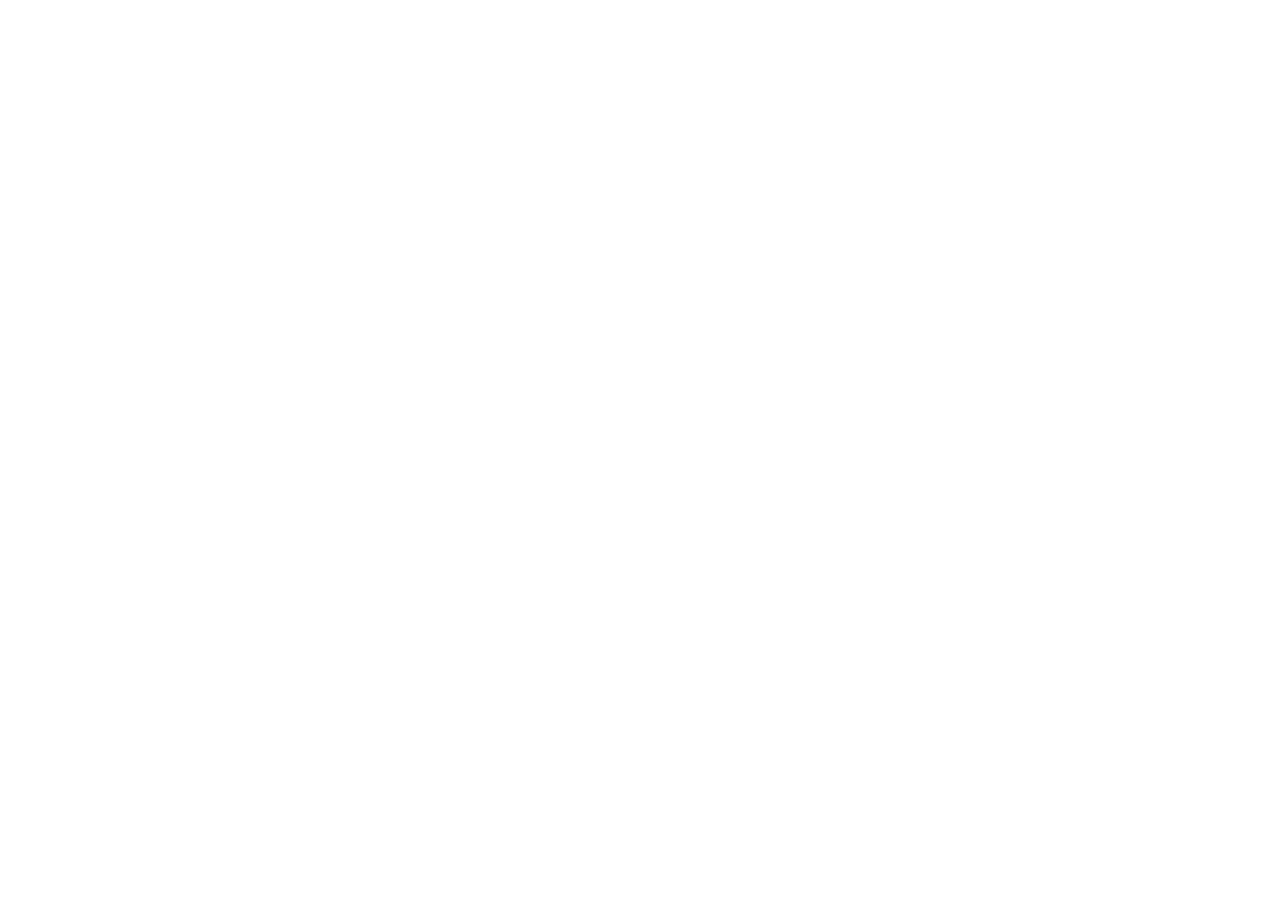
==== src/index.html @ 4e9e0156 "Initial commit" ====
<!DOCTYPE html>
<html lang="en">
  <head>
    <meta charset="UTF-8" />
    <link rel="icon" type="image/svg+xml" href="/favicon.svg" />
    <meta name="viewport" content="width=device-width, initial-scale=1.0" />
    <title>Vanilla App Template</title>
    <link rel="stylesheet" href="./css/styles.css" />
  </head>
  <body>
    <load src="./partials/header.html" icon-path="img/sprite.svg#logo" />

    <main>
      <!-- Loads the specified .html file -->
      <load src="./partials/vite-promo.html" />
      <load src="./partials/badges.html" />
    </main>

    <load src="./partials/footer.html" />

    <script type="module" src="./main.js"></script>
  </body>
</html>
---- src/css/styles.css ----
/**
  |============================
  | include css partials with
  | default @import url()
  |============================
*/
/* Common styles */
@import url('./reset.css');
@import url('./base.css');
@import url('./container.css');
@import url('./animations.css');

/* Sections style */
@import url('./header.css');
@import url('./vite-promo.css');
@import url('./badges.css');
@import url('./back-link.css');
@import url('./footer.css');
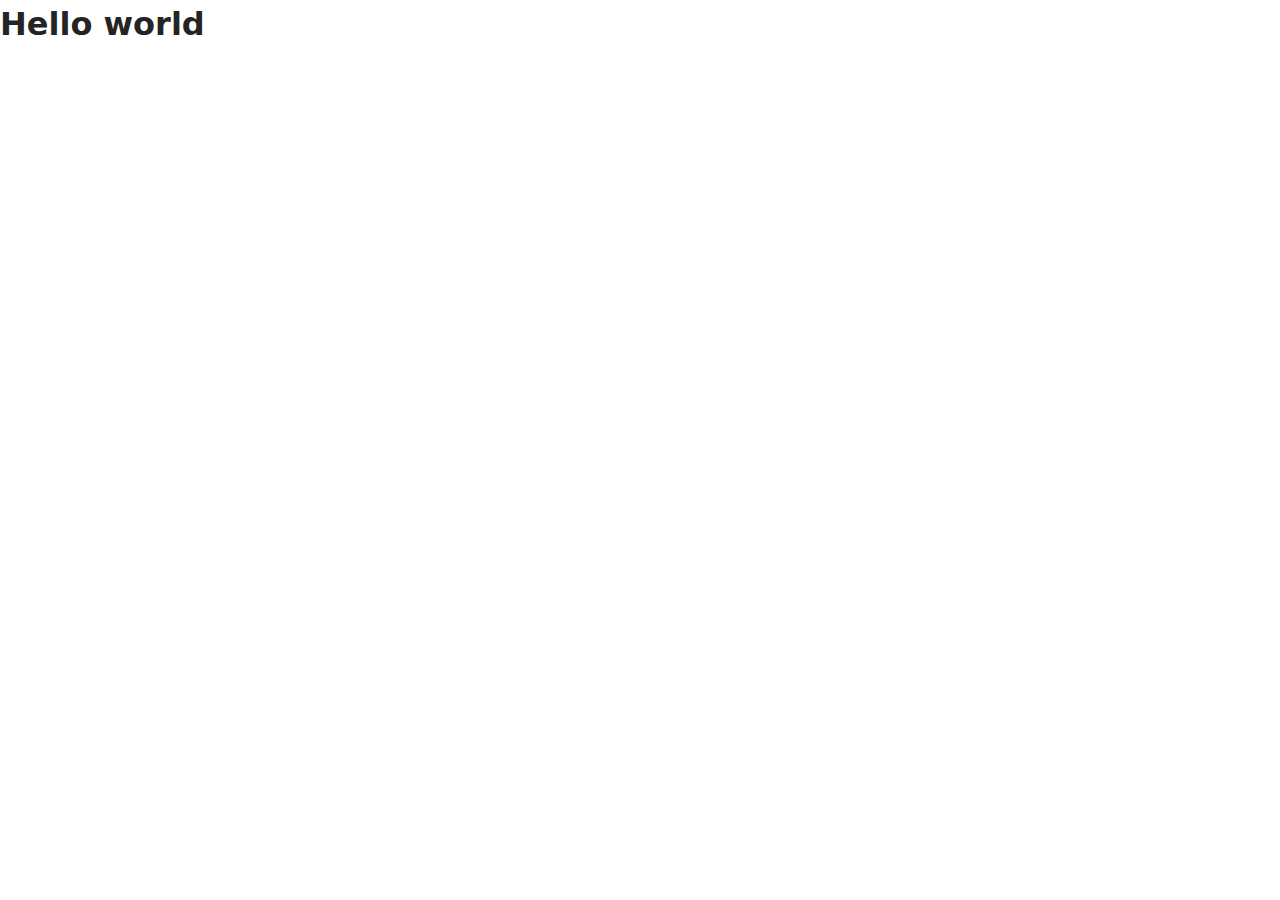
==== commit 76e113dd: "add hw-09" ====
--- a/src/index.html
+++ b/src/index.html
@@ -4,10 +4,11 @@
     <meta charset="UTF-8" />
     <link rel="icon" type="image/svg+xml" href="/favicon.svg" />
     <meta name="viewport" content="width=device-width, initial-scale=1.0" />
-    <title>Vanilla App Template</title>
+    <title>goit-js-hw-09</title>
     <link rel="stylesheet" href="./css/styles.css" />
   </head>
   <body>
+    <h1>Hello world</h1>
     <load src="./partials/header.html" icon-path="img/sprite.svg#logo" />
 
     <main>
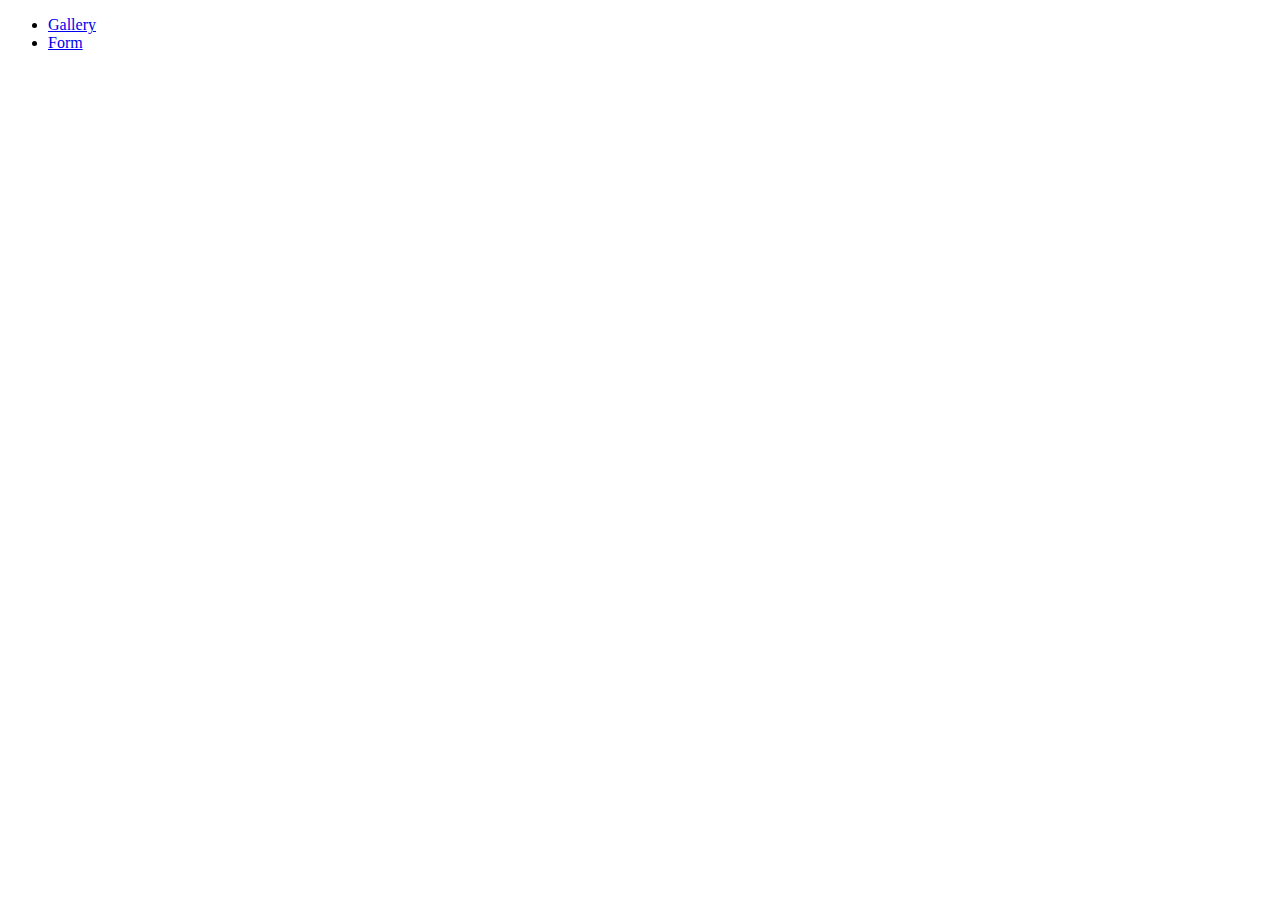
==== commit 8f061044: "task-1" ====
--- a/src/index.html
+++ b/src/index.html
@@ -8,17 +8,13 @@
     <link rel="stylesheet" href="./css/styles.css" />
   </head>
   <body>
-    <h1>Hello world</h1>
-    <load src="./partials/header.html" icon-path="img/sprite.svg#logo" />
-
-    <main>
-      <!-- Loads the specified .html file -->
-      <load src="./partials/vite-promo.html" />
-      <load src="./partials/badges.html" />
-    </main>
-
-    <load src="./partials/footer.html" />
-
+ 
+<nav>
+  <ul>
+    <li><a href="./1-gallery.html">Gallery</a></li>
+    <li><a href="./2-form.html">Form</a></li>
+  </ul>
+</nav>
     <script type="module" src="./main.js"></script>
   </body>
 </html>
--- a/src/css/styles.css
+++ b/src/css/styles.css
@@ -5,14 +5,5 @@
   |============================
 */
 /* Common styles */
-@import url('./reset.css');
-@import url('./base.css');
-@import url('./container.css');
-@import url('./animations.css');
-
-/* Sections style */
-@import url('./header.css');
-@import url('./vite-promo.css');
-@import url('./badges.css');
-@import url('./back-link.css');
-@import url('./footer.css');
+@import url('./form.css');
+@import url('./gallery.css');
